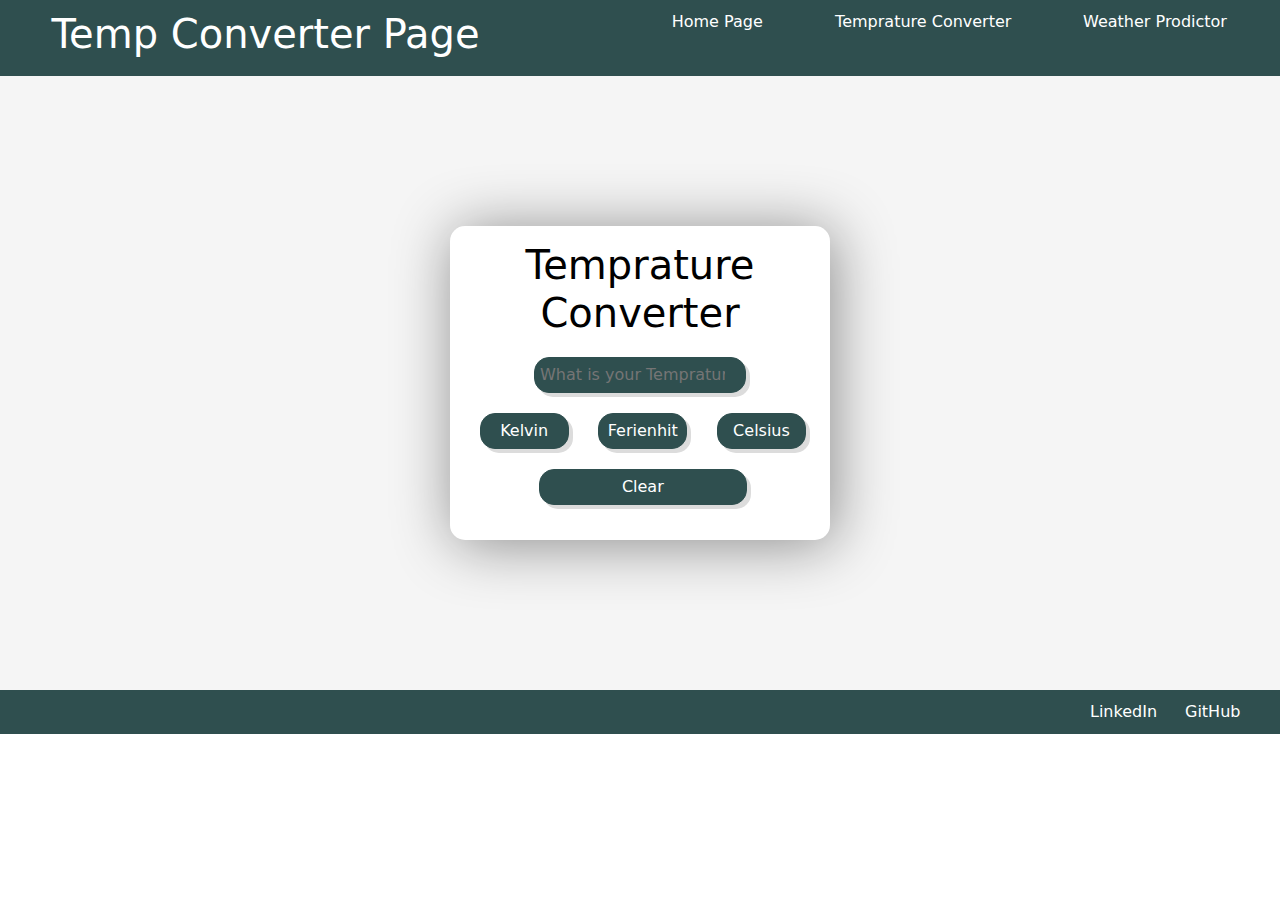
==== html/TempConverter.html @ d8675a57 "Pages Added and style" ====
<!DOCTYPE html>
<html lang="en">
<head>
    <meta charset="UTF-8">
    <meta name="viewport" content="width=device-width, initial-scale=1.0">
    <link rel="stylesheet" href="../style/style.css">
    <link rel="stylesheet" href="../style/bootstrap.css">
    <title>TempConverter</title>
</head>
<body>
    <div class="big" id="big">

        <!-- Top border -->
        <div class="row topBorder">
            <div class="col-xs-12 col-sm-12 col-md-12 col-lg-5 col-xl-5">
                <h1>Temp Converter Page</h1>
            </div>
            <div class="col-xs-12 col-sm-12 col-md-12 col-lg-2 col-xl-1"></div>
            <div class="col-xs-12 col-sm-12 col-md-12 col-lg-5 col-xl-6 row">
                <div class="col-xs-12 col-sm-12 col-md-4 col-lg-3 col-xl-3">
                    <a href="../html/homePage.html">Home Page</a>
                </div>
                <div class="col-xs-12 col-sm-12 col-md-4 col-lg-5 col-xl-5">
                    <a href="../html/TempConverter.html">Temprature Converter</a>
                </div>
                <div class="col-xs-12 col-sm-12 col-md-4 col-lg-4 col-xl-4">
                    <a href="../html/WethearProdictor.html">Weather Prodictor</a>
                </div>
            </div><!-- end col 6 -->
        </div><!-- end row -->

        <!-- space -->
        <div class="space"></div>

        <!-- body class -->
        <div class="container">
            <div class="row">
                <div class="col-xl-4 col-lg-3 col-md-3 col-sm-2 col-xs-1" id="space change"></div>
                <div class="col-xl-4 col-lg-6 col-md-6 col-sm-8 col-xs-10 body">
                    <div class="col-12">
                        <h1>Temprature Converter</h1>
                    </div>
                    <div class="col-12 Input">
                        <input type="number" placeholder="What is your Temprature" name="Temp" id="TempNum">
                    </div>
                    <div class="col-12 dropDown row" style="margin-bottom: 20px;">
                        <div class="col-1"></div>
                        <input class="col-3" id="Temp1" type="button" value="Kelvin">
                        <div class="col-1"></div>
                        <input class="col-3" id="Temp2" type="button" value="Ferienhit">
                        <div class="col-1"></div>
                        <input class="col-3" id="Temp3" type="button" value="Celsius">
                    </div>
                    <div class="col-12 Clear row" style="margin-bottom: 20px;">
                        <div class="col-3"></div>
                        <input class="col-7" type="button" id="clear" value="Clear">
                        <div class="col-3"></div>
                    </div>
                    <div class="col-12 displayTemp" style="margin-bottom: 20px;">
                        <ul></ul>
                        <ul></ul>
                        <ul></ul>
                    </div>
                </div><!-- end class body-->
                <div class="col-xl-4 col-lg-3 col-md-3 col-sm-2 col-xs-1" id="space change"></div>
            </div><!-- end row -->
        </div><!-- end container -->
        
        <!-- space -->
        <div class="space" id="space">
            <div class="col-xl-4 col-lg-3 col-md-3 col-sm-2 col-xs-1"></div>
            <div class="col-xl-4 col-lg-6 col-md-6 col-sm-8 col-xs-10">
                <img class=".col-12" id="img">
            </div>
            <div class="col-xl-4 col-lg-3 col-md-3 col-sm-2 col-xs-1"></div>
        </div>
        
        <!-- botom border -->
        <div class="row bottomBorder">
            <div class="col-xs-12 col-sm-6 col-md-8 col-lg-9 col-xl-10"></div>
            <div class="col-xs-12 col-sm-6 col-md-4 col-lg-3 col-xl-2 row">
                 <div class="col-6">
                    <a class="col-12" href="#">LinkedIn</a>
                </div>
                <div class="col-6">
                    <a class="col-12" href="#">GitHub</a>
                </div>
            </div>
        </div><!-- end row -->
        

    </div><!-- end big -->


    <!-- end html -->
</body><!-- end body -->
<script type="text/javascript" src="../js/app.js"></script>
</html><!-- end html -->
---- style/style.css ----
/* big class */
.big{
    background-color: whitesmoke;
    z-index: -1;
    text-align: center;
}
.big input{
    border-radius: 15px;
    background-color: whitesmoke;
    border-color: whitesmoke;
    outline: whitesmoke;
}
.big :any-link{
    color: white;
    text-decoration: none;
    padding: 10px;
}
.big :any-link:hover{
    color:#ffda6a;
}
.big input{
    background-color:darkslategray;
    color: white;
    border: darkslategrey 1px solid;
    box-shadow: 4px 4px gainsboro;
    padding: 5px;
}
.big input:hover{
    color: #ffda6a;
}

/* top border class */
.topBorder{
    background-color: darkslategrey;
    color: white;
    text-align: center;
    padding: 10px;
    z-index: 1;
}

/* title */
.Title h1{
    text-align: center; 
    background-color: white; 
    padding-top: 10px; 
    padding-bottom: 10px; 
    border-radius: 15px;
    box-shadow: 4px 4px 60px rgba(0, 0, 0, 0.438);
    z-index: 1;
}

/* body class */
.body{
    background-color: white;
    color: black;
    text-align: center;
    padding: 15px;
    border-radius: 15px;
    box-shadow: 4px 4px 60px rgba(0, 0, 0, 0.438);
    z-index: 1;
}
.body h1{
    margin-bottom: 10px
}
#border{
    padding: 10px;
    margin-left: 2px;
}
#locationInput{
    margin-bottom: 10px;
}
#searchButton{
    margin-bottom: 10px;
}
#btn{
    margin-bottom: 10px;
}
#Lists{
    padding: 10px;
}



/* bottom border class */
.bottomBorder{
    background-color:darkslategrey;
    color: white;
    padding: 10px;
    text-align: center;
    z-index: 1;
}




/* in tempconveter page */

.inputField{
    box-shadow: 4px 4px 60px rgba(0, 0, 0, 0.438);
    z-index: 1;
}

.Input{
    margin-bottom: 20px; 
    margin-top: 20px;
}




/* images added in js*/
#img{
    backface-visibility: visible;
    position:absolute;
    bottom: 50px;
    z-index: 0;
}


/* space */
.space{
    height: 150px;
}
.space1{
    height: 200px;
}
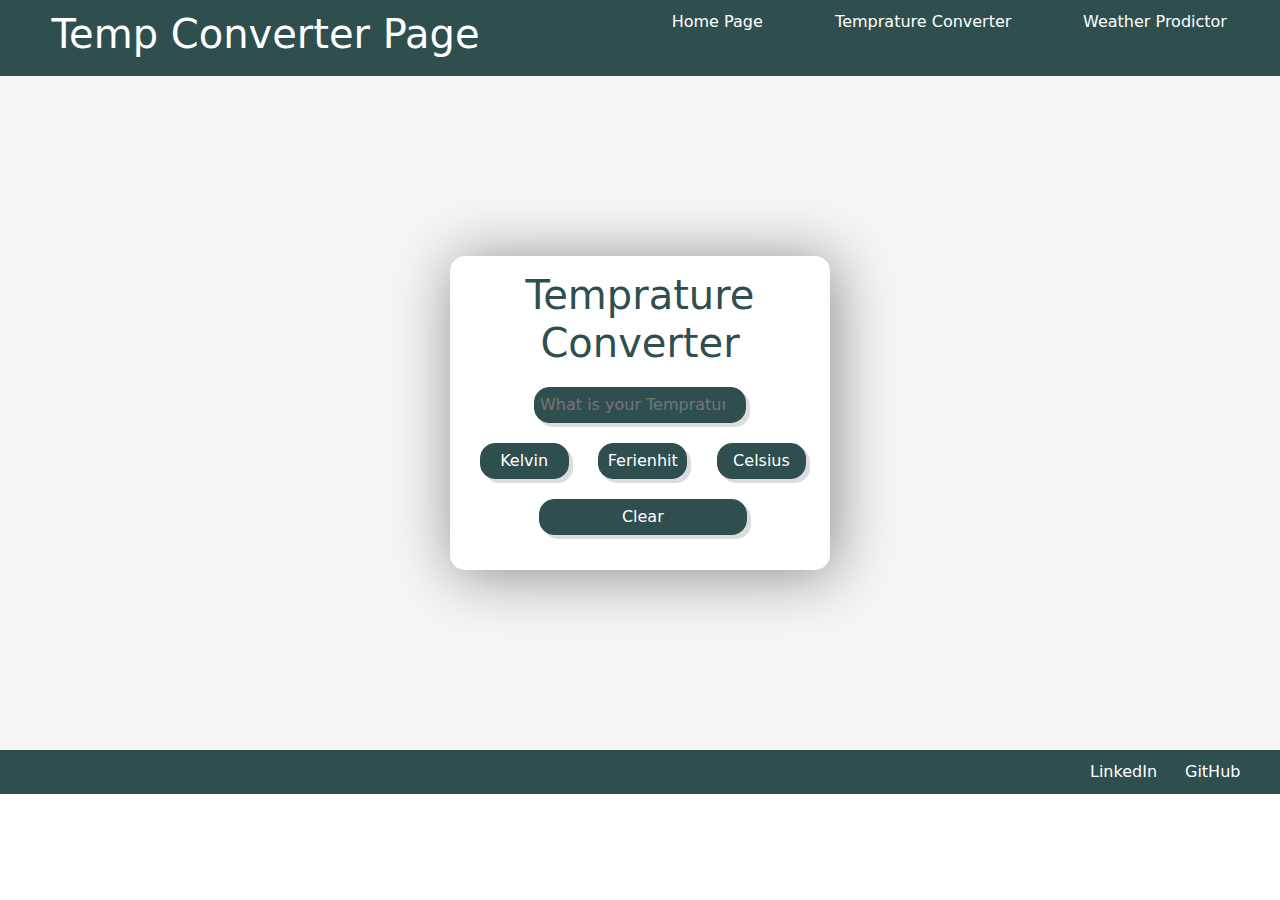
==== commit f59e0b43: "pics" ====
--- a/html/TempConverter.html
+++ b/html/TempConverter.html
@@ -70,7 +70,7 @@
         <div class="space" id="space">
             <div class="col-xl-4 col-lg-3 col-md-3 col-sm-2 col-xs-1"></div>
             <div class="col-xl-4 col-lg-6 col-md-6 col-sm-8 col-xs-10">
-                <img class=".col-12" id="img">
+                <img class="col-12" id="img">
             </div>
             <div class="col-xl-4 col-lg-3 col-md-3 col-sm-2 col-xs-1"></div>
         </div>
--- a/style/style.css
+++ b/style/style.css
@@ -2,7 +2,6 @@
 .big{
     background-color: whitesmoke;
     z-index: -1;
-    text-align: center;
 }
 .big input{
     border-radius: 15px;
@@ -29,6 +28,7 @@
     color: #ffda6a;
 }
 
+
 /* top border class */
 .topBorder{
     background-color: darkslategrey;
@@ -52,7 +52,7 @@
 /* body class */
 .body{
     background-color: white;
-    color: black;
+    color: darkslategray;
     text-align: center;
     padding: 15px;
     border-radius: 15px;
@@ -62,7 +62,7 @@
 .body h1{
     margin-bottom: 10px
 }
-#border{
+#Text{
     padding: 10px;
     margin-left: 2px;
 }
@@ -75,8 +75,50 @@
 #btn{
     margin-bottom: 10px;
 }
-#Lists{
-    padding: 10px;
+
+
+
+/* display class */
+.dispayWeather{
+    background-color: white;
+    color: darkslategray;
+    border-radius: 15px;
+    box-shadow: 4px 4px 60px rgba(0, 0, 0, 0.438);
+    z-index: 1;
+}
+.dispayWeather h1{
+    text-align: center;
+}
+.dispayWeather h2{
+    text-align: center;
+    margin-top: 15px;
+}
+.dispayWeather h5{
+    text-align: center;
+}
+.dispayWeather li{
+    text-decoration: none;
+    list-style: none;
+    padding: 15px;
+}
+#days{
+    border-top: darkslategray 2px solid;
+}
+#first{
+    margin-top: 10px;
+}
+#text{
+    padding-left: 20px;
+}
+#second{
+    margin-top: 10px;
+}
+#Info{
+    padding-top: 15px;
+}
+#ForcastImg{
+    padding: 0px;
+    flex: auto;
 }
 
 
@@ -119,8 +161,11 @@
 
 /* space */
 .space{
-    height: 150px;
+    height: 180px;
 }
 .space1{
-    height: 200px;
+    height: 220px;
+}
+.space2{
+    height: 20px;
 }